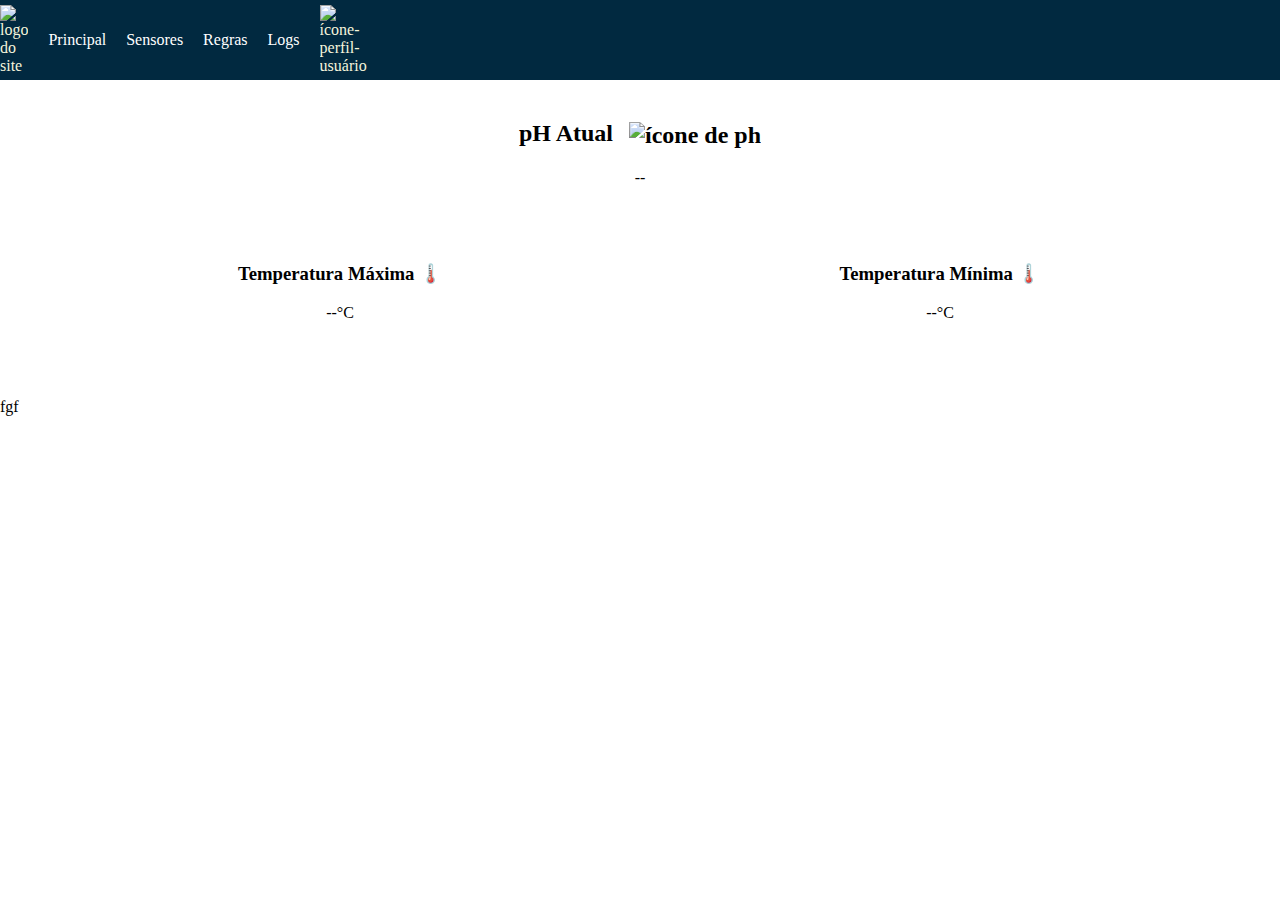
==== index.html @ fbb435f8 "Add files via upload" ====
<!DOCTYPE html>
<html lang="pt-br">
<head>
    <meta charset="UTF-8">
    <meta name="viewport" content="width=device-width, initial-scale=1.0">
    <title>AquaMonitor</title>
    <link rel="stylesheet" href="/style.css">
</head>
<body>
    <header>
        <div class="logo">
            <img src="/Imagens/logo1-ret.png" alt="logo do site" id="logo-principal">
        </div>

        <nav>
            <ul>
                <li><a href="#">Principal</a></li>
                <li><a href="#">Sensores</a></li>
                <li><a href="#">Regras</a></li>
                <li><a href="#">Logs</a></li>
                <li class="profile">
                    <!-- <a href="#">Logo Perfil</a> -->
                    <img src="/Imagens/Sem título-1.png" alt="ícone-perfil-usuário" id="icone-perfil">
                    <ul class="menu-suspenso">
                        <li>User2024</li>
                        <li><a href="#">Editar Perfil</a></li>
                        <li><a href="#">Configurações</a></li>
                        <li><a href="#">Sair</a></li>
                    </ul>
                </li> <!--fechamento da li profile-->
            </ul> 
        </nav>
    </header>

    <main>
        <section class="sensor-ph-dados"> <!--sensor 1-->
            <div class="sensor-ph"> <!--registro 1-->
                <h2>pH Atual <img src="/Imagens/icone ph.png" alt="ícone de ph" id="icone-ph"></h2>
                <p id="ph-atual">--</p>
            </div>
        </section>

        <section class="sensor-temp-dados"> <!--sensor 2-->
            <div class="sensor-temperatura"> <!--registro 2-->
                <h3>Temperatura Máxima 🌡️</h3>
                <p id="max-temperatura">--°C</p>
            </div>
            <div class="sensor-temperatura">
                <h3>Temperatura Mínima 🌡️</h3>
                <p id="min-temperatura">--°C</p>
            </div>
        </section>
    </main>

fgf
<script src="/script.js"></script>
</body>
</html>
---- style.css ----
html, body {
    overflow-x: hidden;
    overflow-y: auto;
}
body {
    font-family: lato;
    margin: 0;
    padding: 0;
    box-sizing: border-box;
    background-image: url('/Imagens/blackground1.png');
    background-size: cover;
    background-repeat: no-repeat;
    background-position: center;
    height: 100vh;
    
}



header {
    background-color: #012940;
    color: beige;
    padding: 0px 20px;
    display: flex;
    justify-content: space-between;
    align-items: center; /*centraliza os itens verticalmente*/
    height: 80px;
    padding: 0;
}

.logo {
    padding-left: 0px;
}

#logo-principal {
    width: auto;
    height: 100%;
    max-height: 80px;
    /* especificações de tamanho da logo principal do site */
}

#icone-perfil {
    height: 40px;
    width: 40px;
    cursor: pointer;
}

nav {
    padding-right: 1000px;
}

nav ul {
    list-style: none;
    margin: 0;
    padding: 0px;
    display: flex;
    align-items: center; 
    /* definind a margem e a posição dos elementos de colunas da lista no nav e centralizando todos os itens */
}

nav ul li {
    position: relative;
}

nav li {
    margin-left: 20px;
    position: relative;
    /* definindo a margem e a posição dos elementos de linhas da lista no nav */
}

nav ul li a { 
    color: white;
    text-decoration: none;
    /* aqui estamos retirando a cor azul padrão das tags de link e o sublinhado */
}

nav ul li .menu-suspenso {
    display: none;
    position: absolute;
    top: 100%;
    left: 0;
    background-color: white;
    color: rgb(0, 0, 0);
    list-style: none;
    padding: 5px 0;
    box-shadow: 0 2px 5px rgba(0, 0, 0, 1);
    z-index: 1000; /*Garante que o menu suspenso fique acima de outros conteudos*/
    white-space: nowrap; /*impede a quebra de linha*/
    box-sizing: border-box; /*garante que o padding e o border sejam incluidos na largura e altura */
    min-width: 135px;
    max-width: 300px;
    
}

nav ul li:hover .menu-suspenso {
    display: block;
}

nav ul li .menu-suspenso li a {
    color: black;
    text-decoration: none;
}

nav ul li .menu-suspenso li a:hover {
    text-decoration: underline;
    
}

nav ul li .menu-suspenso li {
    padding: 5px 0;
}

/*estilos do menu*/
#icone-ph {
    width: 40px;
    height: auto;
}

main {
    overflow: auto;
    padding: 20px;
    max-width: 1200px;
    margin: 0 auto;
    /* border: #28ce22; */
    /* border-style:groove; */
    
}

.sensor-ph-dados, .sensor-temp-dados {
    display: flex;
    justify-content: space-around;
    margin-bottom: 20px;
}

.sensor-ph, .sensor-temperatura {
    background-color: rgba( 255, 255, 255, 0.5);
    padding: 20px;
    border-radius: 45px;
    text-align: center;
    width: 45%;
}

.sensor-ph img {
    margin-left: 10px;
}

.sensor-ph h2 img {
    vertical-align: middle;
}

.sensor-ph h2, .sensor-temperatura h3 {
    margin-top: 0;
}
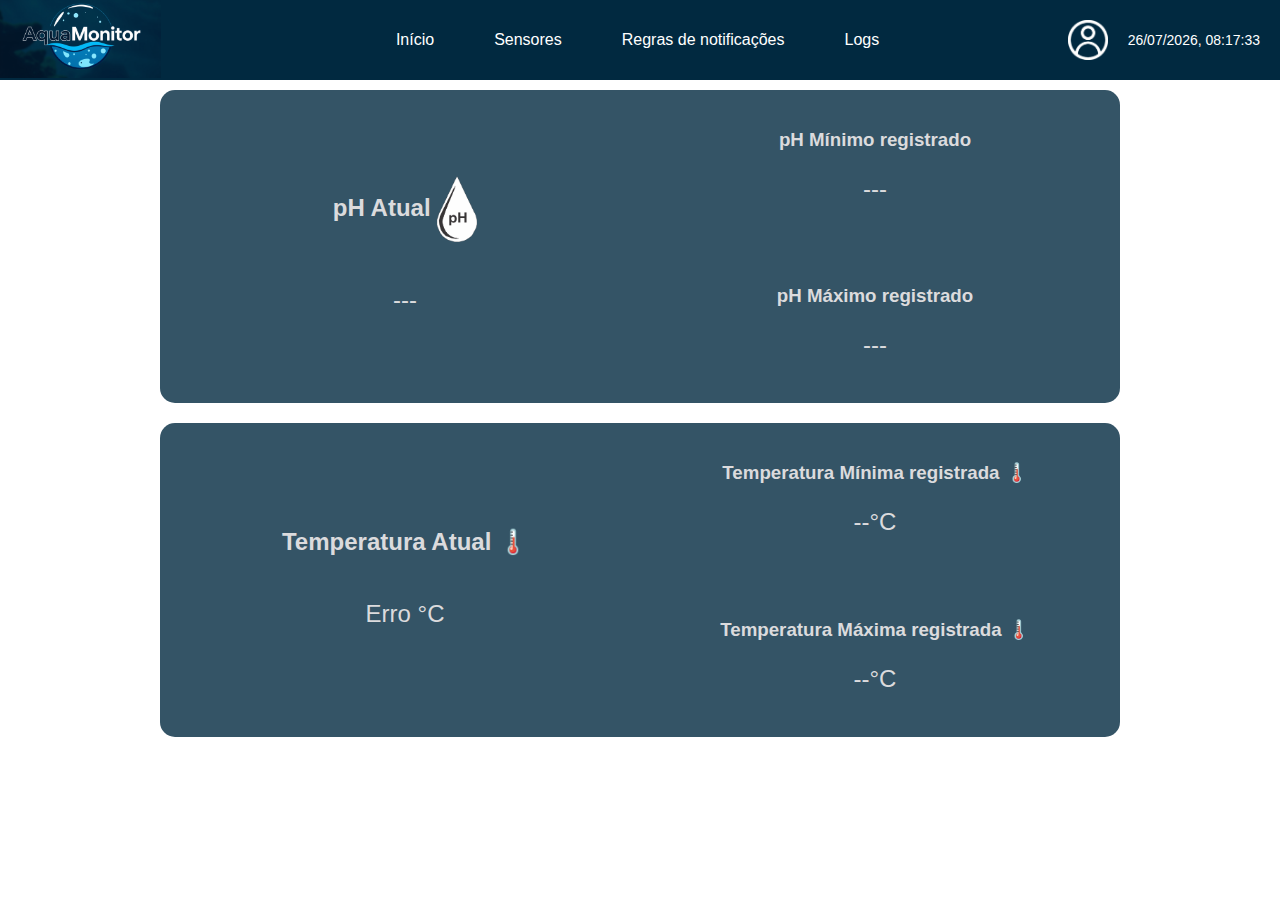
==== commit 1d469472: "base2" ====
--- a/index.html
+++ b/index.html
@@ -4,23 +4,24 @@
     <meta charset="UTF-8">
     <meta name="viewport" content="width=device-width, initial-scale=1.0">
     <title>AquaMonitor</title>
-    <link rel="stylesheet" href="/style.css">
+    <link rel="stylesheet" href="/css/style.css">
+    <link rel="stylesheet" href="/css/fontes.css">
 </head>
 <body>
     <header>
         <div class="logo">
-            <img src="/Imagens/logo1-ret.png" alt="logo do site" id="logo-principal">
+            <img src="/css/Imagens/logo1-ret.png" alt="logo do site" id="logo-principal">
         </div>
 
         <nav>
             <ul>
-                <li><a href="#">Principal</a></li>
-                <li><a href="#">Sensores</a></li>
-                <li><a href="#">Regras</a></li>
-                <li><a href="#">Logs</a></li>
+                <li><a href="index.html">Início</a></li>
+                <li><a href="#Sensores">Sensores</a></li>
+                <li><a href="regras.html">Regras de notificações</a></li>
+                <li><a href="#Logs">Logs</a></li>
                 <li class="profile">
                     <!-- <a href="#">Logo Perfil</a> -->
-                    <img src="/Imagens/Sem título-1.png" alt="ícone-perfil-usuário" id="icone-perfil">
+                    <img src="/css/Imagens/Sem título-1.png" alt="ícone-perfil-usuário" id="icone-perfil">
                     <ul class="menu-suspenso">
                         <li>User2024</li>
                         <li><a href="#">Editar Perfil</a></li>
@@ -30,29 +31,61 @@
                 </li> <!--fechamento da li profile-->
             </ul> 
         </nav>
+
+        <div class="data-hora" id="data-hora"></div>
+        
     </header>
 
+    <div id="popup-notificacao" class="popup">
+        <p id="mensagem-notificacao"></p>
+    </div> <!--pop-up de notificação que deve conter em todas as páginas-->
+
     <main>
-        <section class="sensor-ph-dados"> <!--sensor 1-->
-            <div class="sensor-ph"> <!--registro 1-->
-                <h2>pH Atual <img src="/Imagens/icone ph.png" alt="ícone de ph" id="icone-ph"></h2>
-                <p id="ph-atual">--</p>
+        <section class="sensores"> 
+            <div class="sensor-container">
+
+                <div class="sensor-ph">
+                    <div class="leitura-sensor-ph">
+                        <h2>pH Atual <img src="/css/Imagens/ph-1.png" alt="ícone de ph" id="icone-ph"></h2>
+                        <p id="ph-atual">---</p>
+                    </div>
+                    <div class="registros-ph">
+                        <div class="registro-min">
+                            <h3>pH Mínimo registrado</h3>
+                            <p id="ph-min">---</p>
+                        </div>
+                        <div class="registro-max">
+                            <h3>pH Máximo registrado</h3>
+                            <p id="ph-max">---</p>
+                        </div>
+                    </div>
+                </div>
+
+                <div class="sensor-temperatura">
+                    <div class="leitura-sensor-temperatura">
+                        <h2>Temperatura Atual 🌡️</h2>
+                        <p id="temperatura-atual">--°C</p>
+                    </div>
+
+                    <div class="registros-temperatura">
+                        <div class="registro-min">
+                            <h3>Temperatura Mínima registrada 🌡️</h3>
+                            <p id="temperatura-min">--°C</p>
+                        </div>
+                        <div class="registro-max">
+                            <h3>Temperatura Máxima registrada 🌡️</h3>
+                            <p id="temperatura-max">--°C</p>
+                        </div>
+                    </div>
+                </div>
             </div>
         </section>
 
-        <section class="sensor-temp-dados"> <!--sensor 2-->
-            <div class="sensor-temperatura"> <!--registro 2-->
-                <h3>Temperatura Máxima 🌡️</h3>
-                <p id="max-temperatura">--°C</p>
-            </div>
-            <div class="sensor-temperatura">
-                <h3>Temperatura Mínima 🌡️</h3>
-                <p id="min-temperatura">--°C</p>
-            </div>
-        </section>
+
     </main>
 
-fgf
-<script src="/script.js"></script>
+
+    <script src="/script.js"></script>
+    <script src="/popup.js"></script>
 </body>
 </html>--- a/css/style.css
+++ b/css/style.css
@@ -0,0 +1,243 @@
+html, body {
+    overflow-x: hidden;
+    overflow-y: auto;
+    height: 100%;
+    margin: 0;
+    padding: 0;
+    box-sizing: border-box;
+
+}
+
+body {
+    font-family: 'Lato', sans-serif;
+    background-image: url('/css/Imagens/gere.jpg');
+    background-size: 100% 100%;
+    background-repeat: no-repeat;
+    background-position: center;
+}
+
+header {
+    background-color: #012940;
+    color: beige;
+    padding: 0px 20px;
+    display: flex;
+    justify-content: space-between;
+    align-items: center; /*centraliza os itens verticalmente*/
+    height: 80px;
+    padding: 0;
+}
+
+.logo {
+    padding-left: 0px;
+    flex: 1; /*ocupa o espaço à esquerda*/
+}
+
+#logo-principal {
+    width: auto;
+    height: 100%;
+    max-height: 80px;
+}
+
+#icone-perfil {
+    height: 40px;
+    width: 40px;
+    cursor: pointer;
+}
+
+nav {
+    flex: 2;
+    /*padding-right: 1000px;*/
+    text-align: center;
+}
+
+nav ul {
+    list-style: none;
+    margin: 0;
+    padding: 0px;
+    display: flex;
+    align-items: center; 
+    gap: 40px; /*espaçamento entre os itens do menu*/
+    /* definind a margem e a posição dos elementos de colunas da lista no nav e centralizando todos os itens */
+}
+
+nav ul li {
+    position: relative; /* verificar */
+    margin-left: 20px;
+}
+
+nav ul li a { 
+    color: white;
+    text-decoration: none;
+    transition: color 0.4s;
+    /* OK */
+}
+
+nav ul li a:hover {
+    color: #FFD700;
+}
+
+.data-hora {
+    color: white;
+    font-size: 14px;
+    margin-right: 20px;
+}
+
+.profile {
+    flex: 1; /*manter o icone a direita*/
+    display: flex;
+    justify-content: flex-end;
+    margin-right: 20px;
+    position: relative;
+}
+
+nav ul li .menu-suspenso {
+    display: none;
+    position: absolute;
+    top: 100%;
+    right: 0;
+    background-color: white;
+    color: rgb(0, 0, 0);
+    list-style: none;
+    padding: 5px 0;
+    box-shadow: 0 2px 5px rgba(0, 0, 0, 1);
+    z-index: 1000; /*Garante que o menu suspenso fique acima de outros conteudos*/
+    white-space: nowrap; /*impede a quebra de linha*/
+    box-sizing: border-box; /*garante que o padding e o border sejam incluidos na largura e altura */
+    min-width: 135px;
+    max-width: 300px;
+    
+}
+
+nav ul li:hover .menu-suspenso {
+    display: block;
+     /* OK */
+}
+
+nav ul li .menu-suspenso li a {
+    color: black;
+    text-decoration: none;
+    transition: color 0.2s;
+     /* OK */
+}
+
+nav ul li .menu-suspenso li a:hover {
+    text-decoration: underline;
+    color: #1000a1;
+    /* OK */
+}
+
+nav li {
+    margin-left: 20px;
+}
+
+nav ul li .menu-suspenso li {
+    padding: 5px 0;
+}
+
+#popup-notificacao {
+    position: absolute;
+    top: 90px;
+    right: 20px;
+    width: 300px;
+    height: 100px;
+    background-color: rgb(197, 197, 36);
+    color: black;
+    border-radius: 15px;
+    padding: 15px;
+    box-shadow: 0px 4px 8px rgba(0,0,0,0.2);
+    z-index: 1000;
+    animation: fadeIn 0.5s ease-in-out;
+    /*Centraliza*/
+    display: flex;
+    justify-content: center; /*horizontalmente*/
+    align-items: center; /*verticalmente*/
+    display: none;
+    
+}
+
+#popup-notificacao p {
+    margin: 0;
+}
+
+
+
+
+
+
+
+
+/*estilos do menu*/
+#icone-ph {
+    width: 40px;
+    height: auto;
+}
+
+main {
+    padding: 10px;
+    display: flex;
+    justify-content: center;
+    height: auto;
+    overflow: auto;
+    max-width: 75%;
+    margin: 0 auto; /*centraliza o main horizontalmente*/
+    
+    
+}
+
+.sensores {
+    display: flex;
+    flex-direction: column;
+    align-items: center;
+    width: 100%;
+    margin: 0 auto;
+    gap: 40px;
+}
+
+.sensor-container {
+    display: flex;
+    flex-direction: column;
+    gap: 20px;
+    min-width: 100%;
+}
+
+.sensor-ph, .sensor-temperatura {
+    display: flex;
+    justify-content: space-between;
+    padding: 10px;
+    /*background-color: rgba(255, 255, 255, 0.5);*/
+    background-color: rgba(1, 41, 64, 0.8);
+    color: rgb(219, 219, 221);
+    border-radius: 15px;
+}
+
+.leitura-sensor-ph img {
+    vertical-align: middle;
+    height: 20px;
+    width: auto;
+}
+
+.leitura-sensor-ph, .leitura-sensor-temperatura {
+    flex: 1;
+    text-align: center;
+    flex-direction: column;
+    justify-content: center;
+    display: flex;
+}
+
+.registros-ph, .registros-temperatura {
+    display: flex;
+    flex-direction: column;
+    justify-content: center;
+    gap: 20px;
+    min-width: 50%;
+}
+
+.registro-min, .registro-max {
+    padding: 10px;
+    border-radius: 10px;
+    text-align: center;
+}
+
+#temperatura-max, #temperatura-min, #ph-max, #ph-min, #temperatura-atual, #ph-atual {
+    font-size: 24px;
+}
--- a/css/fontes.css
+++ b/css/fontes.css
@@ -0,0 +1,5 @@
+@font-face {
+    font-family: "ChaletComprime";
+    src: url(/css/fontes/ChaletComprime.ttf);
+}
+
